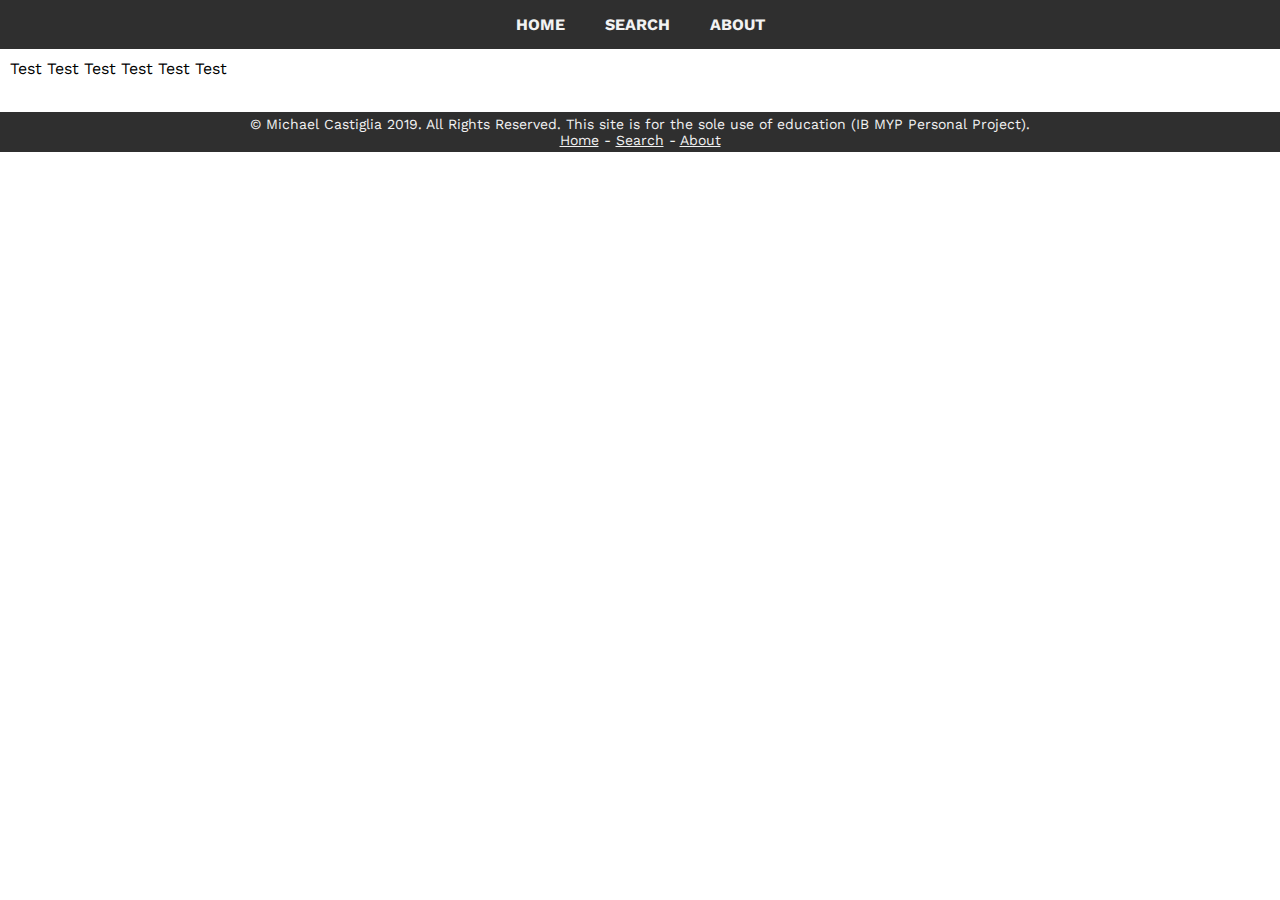
==== search.html @ a10fb068 "Add Styles for Content in Page (Article)" ====
<!DOCTYPE html>
<html>
    <head>
        <title>Search - FindAVet PBC</title>
        <!--Sets Meta Tags for SEO (later)-->
        <meta charset="UTF-8">
        <meta name="description" content="FindAVet PBC">
        <meta name="keywords" content="Vet, Find, Palm Beach, County, Palm Beach County, Find a Vet, Find a Vet Palm Beach County, Find a Vet PBC, PBC">
        <meta name="author" content="Michael Castiglia">
        <!--Makes it look good on all devices (everything scales to the width of the screen-->
        <meta name="viewport" content="width=device-width, initial-scale=1.0">
        <!--Sets Stylesheet-->
        <link rel="stylesheet" type="text/css" href="css/main.css">
    </head>
    <body>
        <header>
            <div class="menu"> <!--Makes it easily styleable-->
                <!--Also clickable, can discard checkbox and make menu with this-->
                <label for="menu">
                    <!--For the hamburger menu-->
                    <span></span>
                    <span></span>
                    <span></span>
                </label>
            </div>
            <input type="checkbox" id="menu"> <!--Hamburger menu button for mobile (used only for css)-->
            <nav>
                <!--Actual Links for Navigation-->
                <a href="index.html">Home</a>
                <a href="#">Search</a> <!--Makes Navigation Faster to Same Page-->
                <a href="about.html">About</a>
            </nav>
        </header>
        <article>
            <p>Test Test Test Test Test Test</p> <!--Text to test the CSS-->
        </article>
        <footer>
            <p class="footerp">
                © Michael Castiglia 2019. All Rights Reserved. This site is for the sole use of education (IB MYP Personal Project). <!--Copyright Information-->
            </br>
                <a href="index.html">Home</a> - <a href="#">Search</a> - <a href="about.html">About</a> <!--Links for Footer (In Case Something Breaks in Header)-->
                                            <!--Makes Navigation Faster to Same Page-->
            </p>
        </footer>
    </body>
</html>
---- css/main.css ----
/* CSS Document for Find-A-Vet PBC. For Educational Purposes Only. */

/* Imports Google Fonts Text (Work Sans) with CSS */
@import url('https://fonts.googleapis.com/css?family=Work+Sans&display=swap');

body { 
    /* Reset Margin and Padding to Default for Some Browsers */
    margin: 0px;
    padding: 0px;
    box-sizing: border-box; 
}
nav {
    /* Setting Navigation Color to be in Contrast with Rest of Page */
    background-color: rgb(47, 47, 47); /* #2f2f2f */
    display: flex; /* Allows Navigation Bar to Stretch to Fit Links */
    justify-content: center; /* Moves to the center, more asthetically pleasing */
    font-family: 'Work Sans', sans-serif; /* Sets Font for Nav Buttons */
}
nav a {
    /* Setting Color (Contrast with Navbar) and Removing Bar from Links */
    color: #f2f2f2; /* Slightly Offwhite */
    text-align: center; /* Centers text in padded space */
    text-decoration: none; /* Removes Bar */
    text-transform: uppercase; /* Makes it more appealing for navbar */
    padding: 15px 20px; /* Seperates the links from each other */
    font-weight: bold; /* Bolds the Text to make it more appealing */
}
nav a:hover {
    /* What happens when you hover over the link */
    /* So that you know when you are hovering over the link better */
    background-color: #f2f2f2; /* Slightly Offwhite */
    color: rgb(47, 47, 47); /* #2f2f2f */
}
#menu {
    /* What happens to the checkbox */
    display: none; /* Makes the checkbox dissapear */
}
.menu {
    /* Menu button */
    background-color: rgb(47, 47, 47); /* Makes the label background match nav area */
    border-bottom: 2px solid #f2f2f2; /* A border to seperate the menu button and the nav links */
    color: #f2f2f2; /* Makes the text color the same */
    padding: 10px; /* Makes it more vusually appealing */
    display: flex; /* Makes it easily manuverable */
    justify-content: flex-start; /* Makes sure the button is on the left side of the screen */
}
.menu label {
    /* Makes button in label */
    background-color: rgb(47, 47, 47); /* Makes sure the color of the button is the same as the background */
    /* Makes the width and height the same (square) */
    width: 40px;
    height: 40px;
    color: #f2f2f2; /* Makes the text able to be seen */
    cursor: pointer; /* Makes it seem like a link */
    display: flex; /* Makes it esier to style */
    flex-direction: column; /* Makes the hamburgers appear in a column */
    /* Puts everything inside label in center */
    justify-content: center;
    align-items: center;
}
.menu label span {
    /* Makes a part of the hamburger menu */
    background-color: #f2f2f2; /* Sets the color for the hamburger menu button */
    height: 3px; /* Sets the height for the item */
    width: 100%;
    margin: 5px 0px; /* Makes the rest of the buttons */
}
.menu {
    display: none; /* Makes the menu dissapear in desktop mode */ 
}
@media screen and (max-width: 850px) {
    /* What happens (mostly on mobile devices) when screen is 850 pixels or smaller (width) */
    /* Makes dropdown menu */
    nav {
        flex-direction: column; /* Makes the links display vertically */
        transform: scale(1,0); /* makes the links invisible by default (not checked), used for transitions */
        transform-origin: top;
        transition: transform 400ms ease-in-out;/* Transition for navbar */
    }
    #menu:checked + nav{
        /* What happens to the nav when the button is checked in mobile view */
        transform: scale(1,1); /* Makes the links appear */
    }
    .menu {
        display: flex; /* Makes the menu appear */
    }
    nav a {
        opacity: 0; /* Used for transition to stop links from compressing */
        transition: opacity 150ms ease-in-out; /* Transition for links to stop them from looking compressed when opening */
    }
    #menu:checked + nav a {
        opacity: 1; /* Used in conjunction with nav a for transitions */
        transition: opacity 250ms ease-in-out 250ms; /* Transition for links to stop them from looking compressed when closing */
    }
}
article p {
    /* Main text content */
    margin: 10px; /* Makes the text not directly on the sides of the screen or other paragraphs **for the paragraphs** */
}
.footerp {
    text-align: center; /* Alligns the text at the center of the page */
    font-size: 14px; /* Sets the font size that is used in the footer, Only small enough to be seen */
    background-color: rgb(47, 47, 47); /* Sets background color of footer to be the same as nav */
    color: #f2f2f2; /* Because of background color, allows text in footer to be seen and match with nav */
    padding: 4px; /* Makes background color for footer not extend above footer */
}
footer .footerp a {
    color: #f2f2f2; /* Sets color of footer links to match rest of footer */
}
footer {
    font-family: 'Work Sans', sans-serif; /* Sets font type for entire footer */
    padding-top: 10px; /* Spaces Footer from Content */
}
article {
    font-family: 'Work Sans', sans-serif; /* Sets font type for entire content section */
    text-align: justify; /* Allows text to fill the entire width of the screen */
}
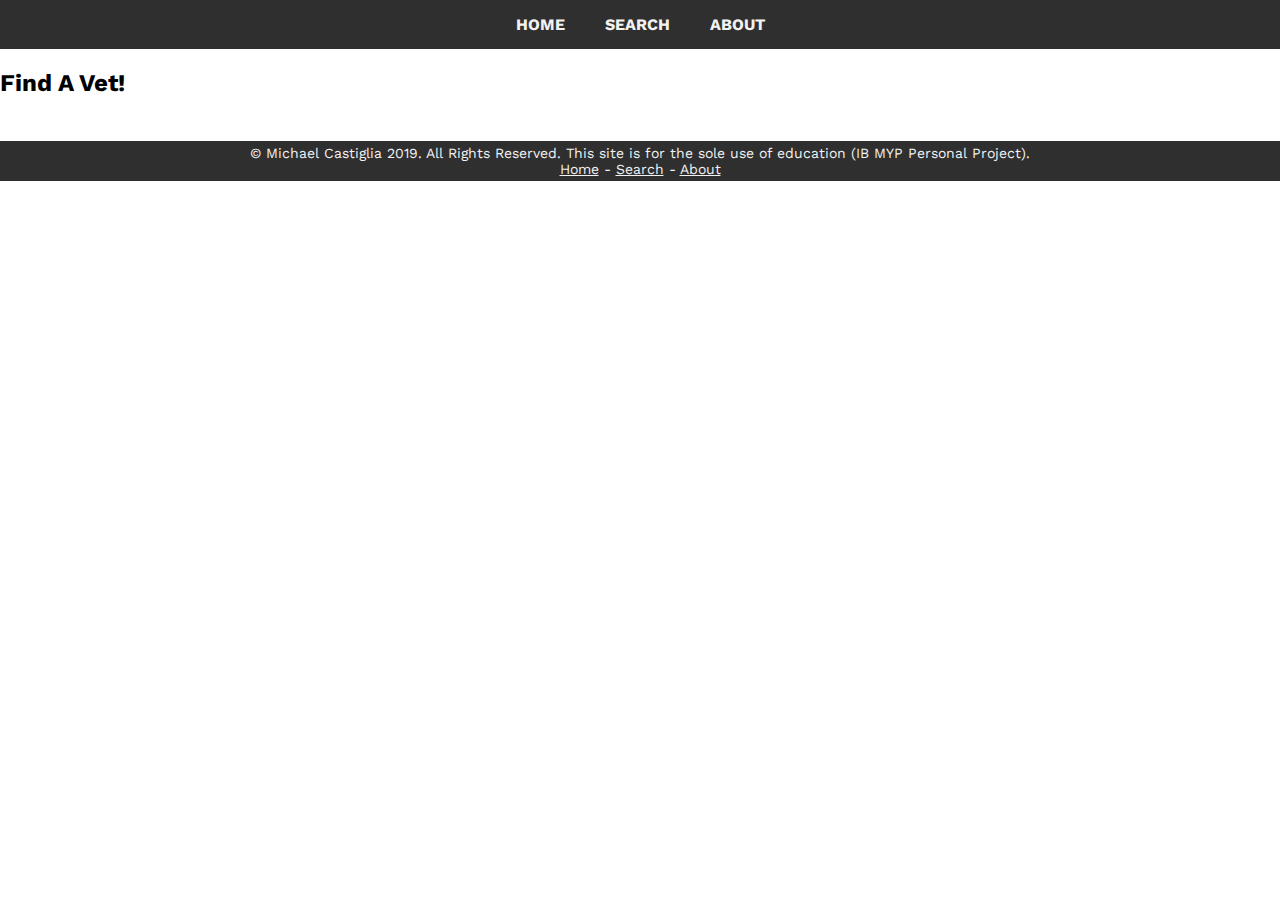
==== commit 7b252340: "Add Headers to All Pages" ====
--- a/search.html
+++ b/search.html
@@ -1,7 +1,7 @@
 <!DOCTYPE html>
 <html>
     <head>
-        <title>Search - FindAVet PBC</title>
+        <title>Search | FindAVet PBC</title>
         <!--Sets Meta Tags for SEO (later)-->
         <meta charset="UTF-8">
         <meta name="description" content="FindAVet PBC">
@@ -32,7 +32,7 @@
             </nav>
         </header>
         <article>
-            <p>Test Test Test Test Test Test</p> <!--Text to test the CSS-->
+            <h2>Find A Vet!</h2> <!--Header Tag for Search Page-->
         </article>
         <footer>
             <p class="footerp">
